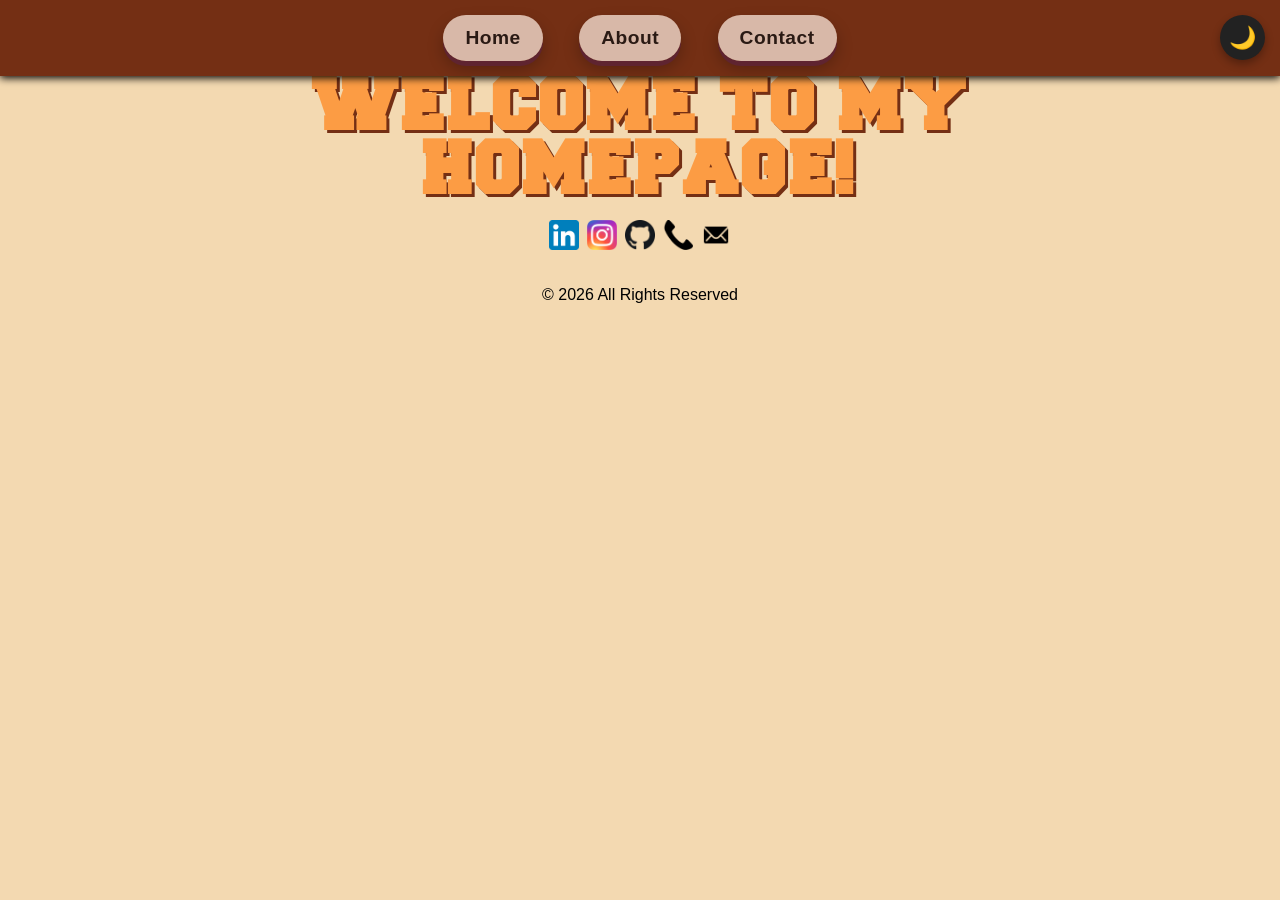
==== index.html @ d641b6a2 "updated css" ====
<!DOCTYPE html>
<html lang="en">
    <head>
        <meta charset="UTF-8">
        <title>Homepage</title>
        <link rel="stylesheet" href="style.css">
    </head>

    <body>
        <div id="loader-wrapper">
            <div class="my-loader">
                <div class="rubiks-cube">
                    <div class="face front">
                        <div style="background: #000000;" class="cube"></div>
                        <div style="background: #ffffff;" class="cube"></div>
                        <div style="background: #000000;" class="cube"></div>
                        <div style="background: #ffffff;" class="cube"></div>
                        <div style="background: #000000;" class="cube"></div>
                        <div style="background: #ffffff;" class="cube"></div>
                        <div style="background: #000000;" class="cube"></div>
                        <div style="background: #ffffff;" class="cube"></div>
                        <div style="background: #000000;" class="cube"></div>
                    </div>

                    <div class="face back">
                        <div style="background: #000000;" class="cube"></div>
                        <div style="background: #ffffff;" class="cube"></div>
                        <div style="background: #000000;" class="cube"></div>
                        <div style="background: #ffffff;" class="cube"></div>
                        <div style="background: #000000;" class="cube"></div>
                        <div style="background: #ffffff;" class="cube"></div>
                        <div style="background: #000000;" class="cube"></div>
                        <div style="background: #ffffff;" class="cube"></div>
                        <div style="background: #000000;" class="cube"></div>
                    </div>

                    <div class="face left">
                        <div style="background: #000000;" class="cube"></div>
                        <div style="background: #ffffff;" class="cube"></div>
                        <div style="background: #000000;" class="cube"></div>
                        <div style="background: #ffffff;" class="cube"></div>
                        <div style="background: #000000;" class="cube"></div>
                        <div style="background: #ffffff;" class="cube"></div>
                        <div style="background: #000000;" class="cube"></div>
                        <div style="background: #ffffff;" class="cube"></div>
                        <div style="background: #000000;" class="cube"></div>
                    </div>

                    <div class="face right">
                        <div style="background: #000000;" class="cube"></div>
                        <div style="background: #ffffff;" class="cube"></div>
                        <div style="background: #000000;" class="cube"></div>
                        <div style="background: #ffffff;" class="cube"></div>
                        <div style="background: #000000;" class="cube"></div>
                        <div style="background: #ffffff;" class="cube"></div>
                        <div style="background: #000000;" class="cube"></div>
                        <div style="background: #ffffff;" class="cube"></div>
                        <div style="background: #000000;" class="cube"></div>
                    </div>

                    <div class="face top">
                        <div style="background: #000000;" class="cube"></div>
                        <div style="background: #ffffff;" class="cube"></div>
                        <div style="background: #000000;" class="cube"></div>
                        <div style="background: #ffffff;" class="cube"></div>
                        <div style="background: #000000;" class="cube"></div>
                        <div style="background: #ffffff;" class="cube"></div>
                        <div style="background: #000000;" class="cube"></div>
                        <div style="background: #ffffff;" class="cube"></div>
                        <div style="background: #000000;" class="cube"></div>
                    </div>

                    <div class="face bottom">
                        <div style="background: #000000;" class="cube"></div>
                        <div style="background: #ffffff;" class="cube"></div>
                        <div style="background: #000000;" class="cube"></div>
                        <div style="background: #ffffff;" class="cube"></div>
                        <div style="background: #000000;" class="cube"></div>
                        <div style="background: #ffffff;" class="cube"></div>
                        <div style="background: #000000;" class="cube"></div>
                        <div style="background: #ffffff;" class="cube"></div>
                        <div style="background: #000000;" class="cube"></div>
                    </div>    
                </div>
            </div>
        </div>

        <div id="content">
            <header>
                <nav class="navBar">
                    <a class="nav-button" href="index.html">Home</a>
                    <a class="nav-button" href="about.html">About</a>
                    <a class="nav-button" href="contact.html">Contact</a>
                    <button id="themeToggle" class="theme-toggle" aria-label="Toggle dark mode">
                        🌙
                    </button>
                </nav>
            </header>
            <main>
                <section>
                    <h1 class="cool-title">
                        Welcome to my
                        <span class="block-line">Homepage!</span>
                    </h1>
                </section>
            
                <div class="social-links-section">
                    <div class="social-links">
                        <a href="https://www.linkedin.com/in/joshkguzman/" target="_blank"><img src="images/linkedinIcon.png" alt="LinkedIn Icon" class="social-icon"></a>
                        <a href="https://www.instagram.com/guzmanthegreat/" target="_blank"><img src="images/instagramIcon.png" alt="Instagram Icon" class="social-icon"></a>
                        <a href="https://github.com/guzmanthegreat" target="_blank"><img src="images/githubIcon.png" alt="Github Icon" class="social-icon"></a>
                        <a href="tel:+19093296877"><img src="images/phoneIcon.png" alt="Phone Icon" class="social-icon"></a>
                        <a href="-mailto:joshguzman@cpp.edu"><img src="images/emailIcon.png" alt="Email Icon" class="social-icon"></a>
                    </div>
                </div>
            </main>
            
            <footer>
                <p>© 2026 All Rights Reserved</p>
            </footer>
        </div>

        <script src="script.js" defer></script>
    </body>
</html>
---- style.css ----
@font-face {
  font-family: 'Freshman';
  src: url('./images/Freshman.ttf') format('truetype');  font-weight: normal;
  font-style: normal;
}

@font-face {
  font-family: 'milk-and-honey';
  src: url('images/Milk And Honey.otf') format('truetype');
  font-weight: normal;
  font-style: normal;
}

html {
        font-family: Arial, Helvetica, sans-serif;
}

body {
    background-color: #F3D9B1;
    display: flex;
    min-height: 100vh;
    margin: 0;
    flex-direction: column;

}

main {
  flex: 1;
  display: flex;
  flex-direction: column;
}

section {
  flex: 1;
  text-align: center;
  display: flex;
  flex-direction: column;
  justify-content: center;
  align-items: center;
}

header {
  text-align: center;
}

.navBar {
  background-color: #742F14;
  padding: 15px;
  position: relative;
  box-shadow: 0 2px 8px rgba(0, 0, 0, 20.0);
}

.nav-button {
  display: inline-block;
  margin: 0 1rem;
  padding: 12px 22px;

  background: linear-gradient(135deg, #D8B8A8, #D8B8A8);
  color: #2A1A14;

  text-decoration: none;
  font-size: clamp(16px, 1.5vw, 22px);
  font-weight: bold;
  letter-spacing: 0.5px;

  border-radius: 999px;
  cursor: pointer;

  box-shadow: 0 5px 0 #5f2430, 0 8px 16px rgba(0, 0, 0, 0.25);

  transition:
    transform 0.2s ease,
    box-shadow 0.2s ease,
    filter 0.2s ease;
}

.nav-button:hover {
  transform: translateY(-3px);
  filter: brightness(1.1);
  box-shadow: 0 8px 0 #5f2430, 0 12px 22px rgba(0, 0, 0, 0.3);
}

.nav-button:active {
  transform: translateY(3px);
  box-shadow: 0 2px 0 #5f2430, 0 5px 10px rgba(0, 0, 0, 0.25);
}

.nav-button:focus {
  outline: 3px solid #fff257;
  outline-offset: 4px;
}


.cool-title {
  font-family: 'Freshman', sans-serif;
  font-size: 5vw;
  letter-spacing: 3px;
  text-transform: uppercase;
  color: #FC9C44;
  text-shadow: 3px 3px 0px #742F14;
  text-align: center;
  margin: 0;
}

body.dark-mode {
  background-color: #111;
  color: white;
}

section {
    text-align: center;
}

footer {
    text-align: center;
}

ul {
    list-style-position: inside;
}

body header nav a {
    padding: 10px;
}




/* Dark mode page colors */
body.dark-theme {
  background-color: #111;
  color: white;
}

/* Dark mode button only */
.theme-toggle {
  position: fixed;
  top: 15px;
  right: 15px;

  width: 45px;
  height: 45px;

  border: none;
  border-radius: 50%;
  background-color: #222;
  color: white;

  font-size: 22px;
  cursor: pointer;

  display: flex;
  align-items: center;
  justify-content: center;

  box-shadow: 0 4px 8px rgba(0, 0, 0, 0.3);
}

.theme-toggle:hover {
  transform: scale(1.08);
}

.theme-toggle:active {
  transform: scale(0.95);
}

.block-line {
  display: block;
}

.social-icon {
  width:30px;
  height:30px
}

.social-links {
  display: flex;
  justify-content: center;
  align-items: center;
  gap: 0.5rem;
}

.social-links-section {
  margin-top: auto;
  padding: 1rem;
  text-align: center;
}

.key-words {
  color: white;
  font-weight: bold;
  text-decoration:underline;

}

.section-title {
  font-family: 'Freshman', sans-serif;
  font-size: 5vw;
  letter-spacing: 3px;
  text-transform: uppercase;
  color: #FC9C44;
  text-shadow: 3px 3px 0px #742F14;
  display: flex;
  flex-direction: column;  /* stack children vertically */
  justify-content: center;
  align-items: center;
  text-align: center;
  margin-bottom: 0; 
}

.about-section {
  font-family: 'milk-and-honey', sans-serif;
  margin-bottom: 30px;
}

.hobbies-section {
  font-family: 'milk-and-honey', sans-serif;
}

.random-facts-section {
  font-family: 'milk-and-honey', sans-serif;
  margin: 30px;
}

table {
  font-family: 'milk-and-honey', sans-serif;
  margin: 30px;
}

.quotes-section {
  margin-bottom: 50px;
}

.quote-button {
  width: 200px;
  height: 60px;
  border: 3px solid #742F14;
  border-radius: 45px;
  transition: all 0.2s;
  cursor: pointer;
  background: white;
  font-size: 1.2em;
  font-weight: 550;
  margin-top: 50px;
}

.quote-button:hover {
  background: #742F14;
  color: white;
  font-size: 1.5em;
}

.my-loader {
  width: 200px;
  height: 200px;
  perspective: 1000px;
}

.rubiks-cube {
  width: 100%;
  height: 100%;
  position: relative;
  transform-style: preserve-3d;
  animation: my-rotateCube 5s infinite linear;
}

.my-loader .face {
  position: absolute;
  display: flex;
  flex-wrap: wrap;
  width: 100%;
  height: 100%;
}

.my-loader .face.front {
  transform: translateZ(100px);
}
.my-loader .face.back {
  transform: rotateY(180deg) translateZ(100px);
}
.my-loader .face.left {
  transform: rotateY(-90deg) translateZ(100px);
}
.my-loader .face.right {
  transform: rotateY(90deg) translateZ(100px);
}
.my-loader .face.top {
  transform: rotateX(90deg) translateZ(100px);
}
.my-loader .face.bottom {
  transform: rotateX(-90deg) translateZ(100px);
}

.my-loader .cube {
  width: calc(100% / 3);
  height: calc(100% / 3);
  box-sizing: border-box;
  border: 1px solid #000;
}

@keyframes my-rotateCube {
  0% {
    transform: rotateX(0deg) rotateY(0deg);
  }
  100% {
    transform: rotateX(360deg) rotateY(360deg);
  }
}

#loader-wrapper {
  position: fixed;
  inset: 0;
  background-color: #F3D9B1;
  display: flex;
  justify-content: center;
  align-items: center;
  z-index: 9999;
}

/* Hide page while loading */
#content {
  display: none;
}

.key-words {
  color: #D99A32
}
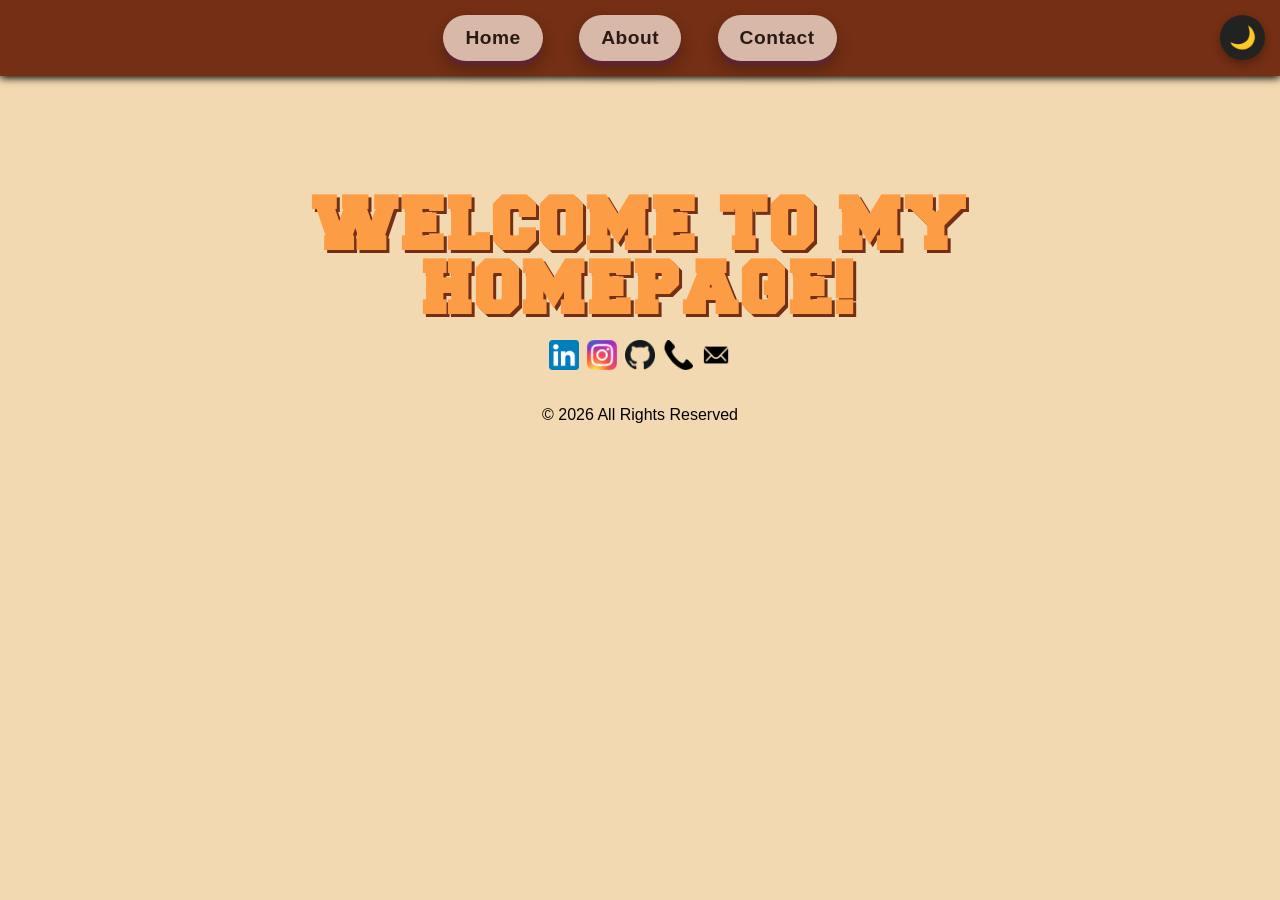
==== commit 60da9041: "updated content layout" ====
--- a/index.html
+++ b/index.html
@@ -106,15 +106,15 @@
             
                 <div class="social-links-section">
                     <div class="social-links">
-                        <a href="https://www.linkedin.com/in/joshkguzman/" target="_blank"><img src="images/linkedinIcon.png" alt="LinkedIn Icon" class="social-icon"></a>
-                        <a href="https://www.instagram.com/guzmanthegreat/" target="_blank"><img src="images/instagramIcon.png" alt="Instagram Icon" class="social-icon"></a>
-                        <a href="https://github.com/guzmanthegreat" target="_blank"><img src="images/githubIcon.png" alt="Github Icon" class="social-icon"></a>
-                        <a href="tel:+19093296877"><img src="images/phoneIcon.png" alt="Phone Icon" class="social-icon"></a>
-                        <a href="-mailto:joshguzman@cpp.edu"><img src="images/emailIcon.png" alt="Email Icon" class="social-icon"></a>
+                        <a href="https://www.linkedin.com/in/joshkguzman/" target="_blank"><img src="images/icons/linkedinIcon.png" alt="LinkedIn Icon" class="social-icon"></a>
+                        <a href="https://www.instagram.com/guzmanthegreat/" target="_blank"><img src="images/icons/instagramIcon.png" alt="Instagram Icon" class="social-icon"></a>
+                        <a href="https://github.com/guzmanthegreat" target="_blank"><img src="images/icons/githubIcon.png" alt="Github Icon" class="social-icon"></a>
+                        <a href="tel:+19093296877"><img src="images/icons/phoneIcon.png" alt="Phone Icon" class="social-icon"></a>
+                        <a href="-mailto:joshguzman@cpp.edu"><img src="images/icons/emailIcon.png" alt="Email Icon" class="social-icon"></a>
                     </div>
                 </div>
             </main>
-            
+
             <footer>
                 <p>© 2026 All Rights Reserved</p>
             </footer>
--- a/style.css
+++ b/style.css
@@ -1,12 +1,12 @@
 @font-face {
   font-family: 'Freshman';
-  src: url('./images/Freshman.ttf') format('truetype');  font-weight: normal;
+  src: url('./fonts/Freshman.ttf') format('truetype');  font-weight: normal;
   font-style: normal;
 }
 
 @font-face {
   font-family: 'milk-and-honey';
-  src: url('images/Milk And Honey.otf') format('truetype');
+  src: url('fonts/Milk And Honey.otf') format('truetype');
   font-weight: normal;
   font-style: normal;
 }
@@ -35,8 +35,9 @@
   text-align: center;
   display: flex;
   flex-direction: column;
-  justify-content: center;
-  align-items: center;
+  justify-content: flex-start;
+  align-items: center;
+  padding-top: 120px;
 }
 
 header {
@@ -105,10 +106,6 @@
 body.dark-mode {
   background-color: #111;
   color: white;
-}
-
-section {
-    text-align: center;
 }
 
 footer {
@@ -324,4 +321,21 @@
 
 .key-words {
   color: #D99A32
+}
+
+.circle-crop {
+  width: 250px;          /* Width and height must be exactly the same */
+  height: 250px;         
+  border-radius: 50%;    /* Turns the square box into a circle */
+  object-fit: cover;     /* Prevents the image from stretching/squishing */
+  object-position: center; /* Centers the face or focal point */
+}
+
+.hike-image {
+  width: 250px;
+  height: 250px;         
+}
+
+.movie-poster {
+  height: 300px;
 }
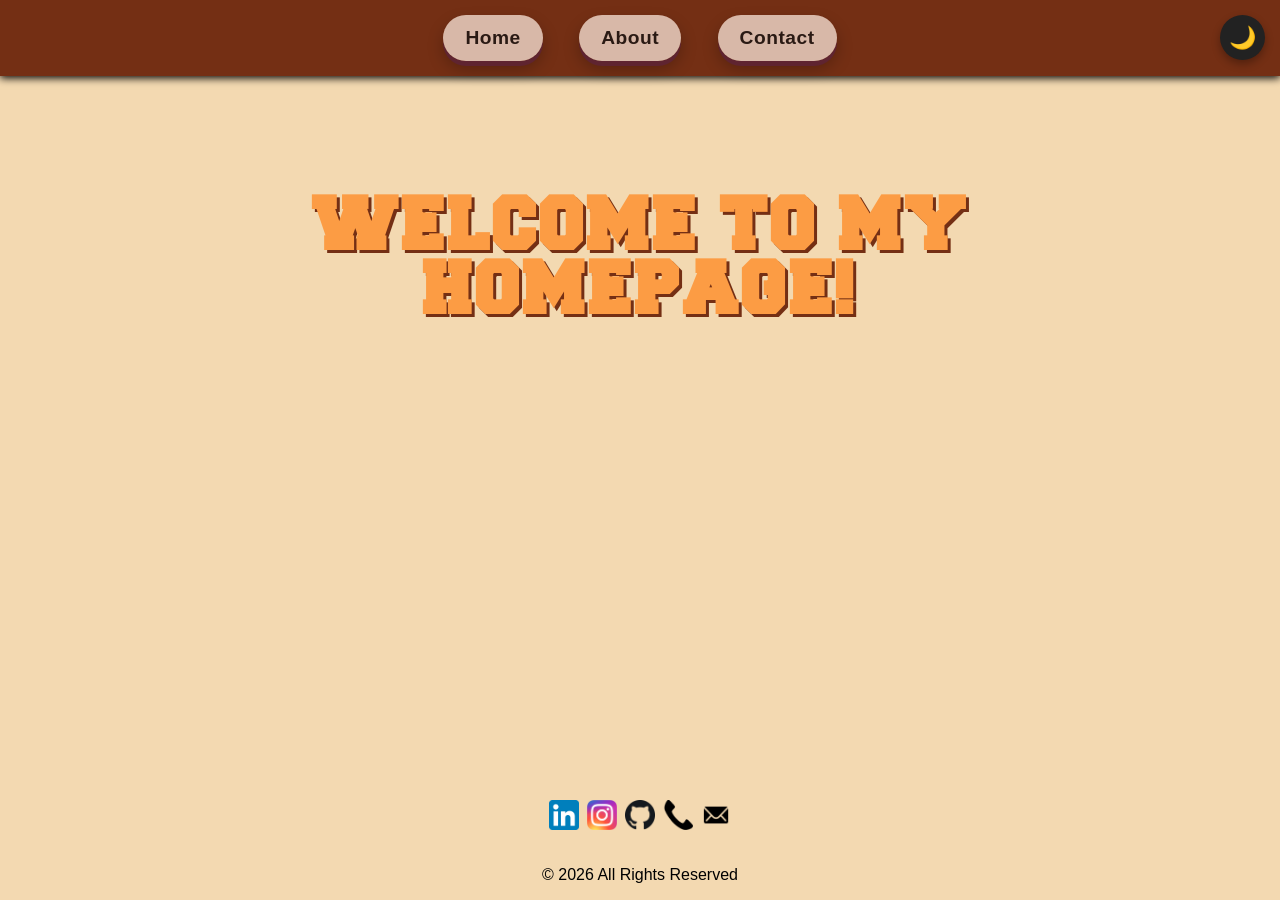
==== commit 4ed1bbd4: "updated css" ====
--- a/index.html
+++ b/index.html
@@ -1,7 +1,7 @@
 <!DOCTYPE html>
 <html lang="en">
     <head>
-        <meta charset="UTF-8">
+        <meta charset="UTF-8" name="viewport" content="width=device-width, initial-scale=1.0">
         <title>Homepage</title>
         <link rel="stylesheet" href="style.css">
     </head>
@@ -96,6 +96,7 @@
                     </button>
                 </nav>
             </header>
+            
             <main>
                 <section>
                     <h1 class="cool-title">
--- a/style.css
+++ b/style.css
@@ -12,15 +12,15 @@
 }
 
 html {
-        font-family: Arial, Helvetica, sans-serif;
+  font-family: Arial, Helvetica, sans-serif;
 }
 
 body {
-    background-color: #F3D9B1;
-    display: flex;
-    min-height: 100vh;
-    margin: 0;
-    flex-direction: column;
+  background-color: #F3D9B1;
+  display: flex;
+  min-height: 100vh;
+  margin: 0;
+  flex-direction: column;
 
 }
 
@@ -316,7 +316,9 @@
 
 /* Hide page while loading */
 #content {
+  min-height: 100vh;
   display: none;
+  flex-direction: column;
 }
 
 .key-words {
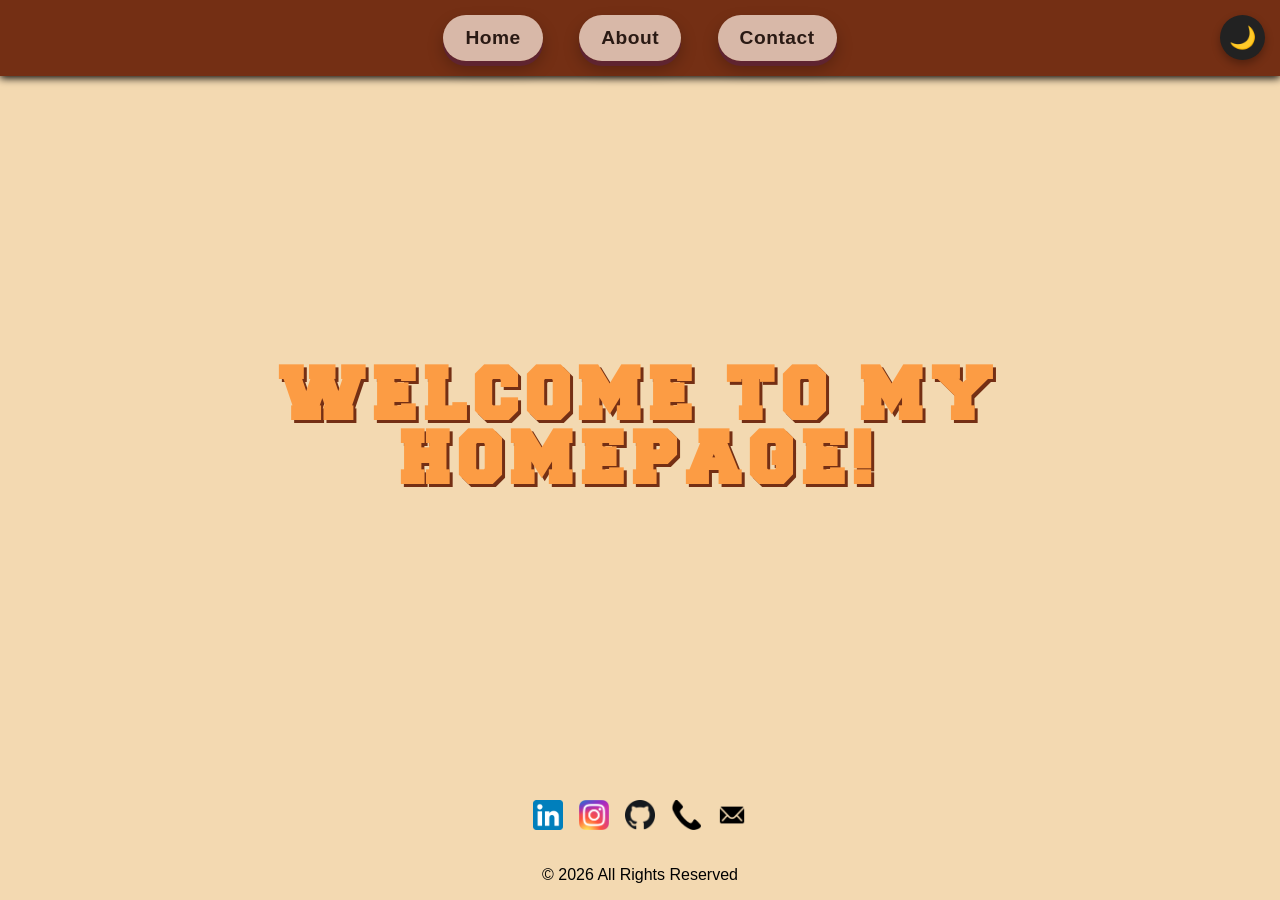
==== commit a7177709: "updated css" ====
--- a/index.html
+++ b/index.html
@@ -101,7 +101,7 @@
                 <section>
                     <h1 class="cool-title">
                         Welcome to my
-                        <span class="block-line">Homepage!</span>
+                        <div id="homepage-title">Homepage!</div>
                     </h1>
                 </section>
             
--- a/style.css
+++ b/style.css
@@ -11,10 +11,22 @@
   font-style: normal;
 }
 
+@keyframes my-rotateCube {
+  0% {
+    transform: rotateX(0deg) rotateY(0deg);
+  }
+  100% {
+    transform: rotateX(360deg) rotateY(360deg);
+  }
+}
+.permanent-marker-regular {
+  font-family: "Permanent Marker", cursive;
+  font-size: x-large;
+}
+
 html {
   font-family: Arial, Helvetica, sans-serif;
 }
-
 body {
   background-color: #F3D9B1;
   display: flex;
@@ -23,86 +35,66 @@
   flex-direction: column;
 
 }
-
 main {
   flex: 1;
   display: flex;
   flex-direction: column;
 }
-
 section {
+  text-align: center;
+  display: flex;
   flex: 1;
-  text-align: center;
-  display: flex;
   flex-direction: column;
-  justify-content: flex-start;
   align-items: center;
-  padding-top: 120px;
-}
-
+}
 header {
   text-align: center;
-}
-
+  flex-grow: 1;
+}
 .navBar {
   background-color: #742F14;
   padding: 15px;
-  position: relative;
   box-shadow: 0 2px 8px rgba(0, 0, 0, 20.0);
 }
-
 .nav-button {
   display: inline-block;
   margin: 0 1rem;
   padding: 12px 22px;
-
   background: linear-gradient(135deg, #D8B8A8, #D8B8A8);
   color: #2A1A14;
-
   text-decoration: none;
   font-size: clamp(16px, 1.5vw, 22px);
   font-weight: bold;
   letter-spacing: 0.5px;
-
   border-radius: 999px;
   cursor: pointer;
-
   box-shadow: 0 5px 0 #5f2430, 0 8px 16px rgba(0, 0, 0, 0.25);
-
   transition:
     transform 0.2s ease,
     box-shadow 0.2s ease,
     filter 0.2s ease;
 }
-
 .nav-button:hover {
   transform: translateY(-3px);
   filter: brightness(1.1);
   box-shadow: 0 8px 0 #5f2430, 0 12px 22px rgba(0, 0, 0, 0.3);
 }
-
 .nav-button:active {
   transform: translateY(3px);
   box-shadow: 0 2px 0 #5f2430, 0 5px 10px rgba(0, 0, 0, 0.25);
 }
-
 .nav-button:focus {
   outline: 3px solid #fff257;
   outline-offset: 4px;
 }
-
-
 .cool-title {
   font-family: 'Freshman', sans-serif;
   font-size: 5vw;
-  letter-spacing: 3px;
+  letter-spacing: 8px;
   text-transform: uppercase;
   color: #FC9C44;
   text-shadow: 3px 3px 0px #742F14;
-  text-align: center;
-  margin: 0;
-}
-
+}
 body.dark-mode {
   background-color: #111;
   color: white;
@@ -115,13 +107,6 @@
 ul {
     list-style-position: inside;
 }
-
-body header nav a {
-    padding: 10px;
-}
-
-
-
 
 /* Dark mode page colors */
 body.dark-theme {
@@ -161,10 +146,6 @@
   transform: scale(0.95);
 }
 
-.block-line {
-  display: block;
-}
-
 .social-icon {
   width:30px;
   height:30px
@@ -173,8 +154,7 @@
 .social-links {
   display: flex;
   justify-content: center;
-  align-items: center;
-  gap: 0.5rem;
+  gap: 1rem;
 }
 
 .social-links-section {
@@ -207,7 +187,6 @@
 
 .about-section {
   font-family: 'milk-and-honey', sans-serif;
-  margin-bottom: 30px;
 }
 
 .hobbies-section {
@@ -216,16 +195,13 @@
 
 .random-facts-section {
   font-family: 'milk-and-honey', sans-serif;
-  margin: 30px;
 }
 
 table {
   font-family: 'milk-and-honey', sans-serif;
-  margin: 30px;
 }
 
 .quotes-section {
-  margin-bottom: 50px;
 }
 
 .quote-button {
@@ -247,6 +223,7 @@
   font-size: 1.5em;
 }
 
+
 .my-loader {
   width: 200px;
   height: 200px;
@@ -260,7 +237,6 @@
   transform-style: preserve-3d;
   animation: my-rotateCube 5s infinite linear;
 }
-
 .my-loader .face {
   position: absolute;
   display: flex;
@@ -268,7 +244,6 @@
   width: 100%;
   height: 100%;
 }
-
 .my-loader .face.front {
   transform: translateZ(100px);
 }
@@ -287,23 +262,12 @@
 .my-loader .face.bottom {
   transform: rotateX(-90deg) translateZ(100px);
 }
-
 .my-loader .cube {
   width: calc(100% / 3);
   height: calc(100% / 3);
   box-sizing: border-box;
   border: 1px solid #000;
 }
-
-@keyframes my-rotateCube {
-  0% {
-    transform: rotateX(0deg) rotateY(0deg);
-  }
-  100% {
-    transform: rotateX(360deg) rotateY(360deg);
-  }
-}
-
 #loader-wrapper {
   position: fixed;
   inset: 0;
@@ -325,19 +289,26 @@
   color: #D99A32
 }
 
-.circle-crop {
-  width: 250px;          /* Width and height must be exactly the same */
-  height: 250px;         
-  border-radius: 50%;    /* Turns the square box into a circle */
-  object-fit: cover;     /* Prevents the image from stretching/squishing */
-  object-position: center; /* Centers the face or focal point */
-}
-
-.hike-image {
-  width: 250px;
-  height: 250px;         
-}
-
-.movie-poster {
-  height: 300px;
+th {
+  padding: 5rem;
+}
+
+.polaroid {
+  width: 50%;
+  background-color: white;
+  box-shadow: 0 4px 8px 0 rgba(0, 0, 0, 0.2), 0 6px 20px 0 rgba(0, 0, 0, 0.19);
+  margin-bottom: 25px;
+}
+
+#snuba-pic {
+  width: 30%
+}
+
+.container {
+  text-align: center;
+  padding: 10px 20px;
+}
+
+img {
+  width: 100%;
 }
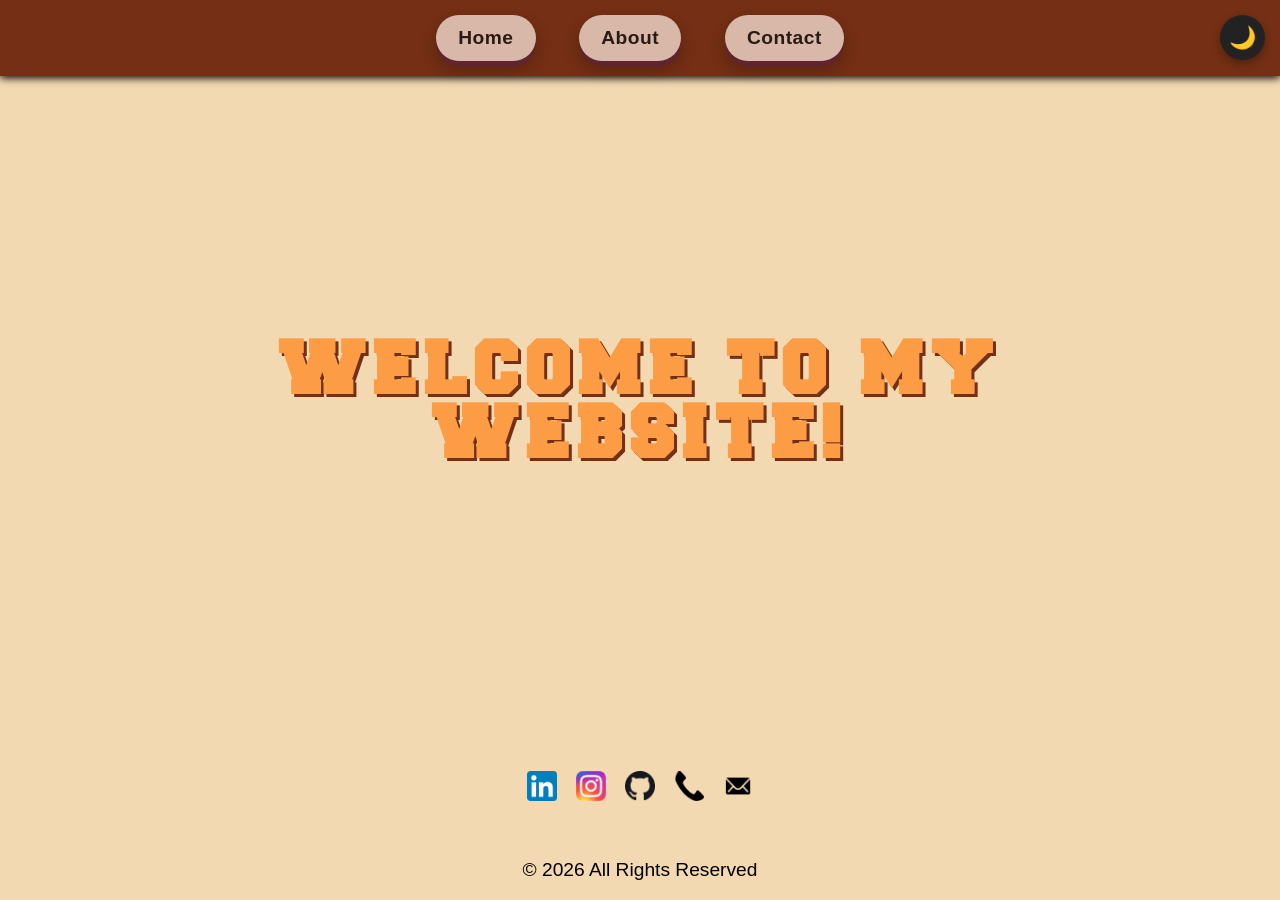
==== commit 12670162: "updated css" ====
--- a/index.html
+++ b/index.html
@@ -101,18 +101,20 @@
                 <section>
                     <h1 class="cool-title">
                         Welcome to my
-                        <div id="homepage-title">Homepage!</div>
+                        <div id="homepage-title">Website!</div>
                     </h1>
                 </section>
             
                 <div class="social-links-section">
+                    <div class="social-links-section">
                     <div class="social-links">
                         <a href="https://www.linkedin.com/in/joshkguzman/" target="_blank"><img src="images/icons/linkedinIcon.png" alt="LinkedIn Icon" class="social-icon"></a>
                         <a href="https://www.instagram.com/guzmanthegreat/" target="_blank"><img src="images/icons/instagramIcon.png" alt="Instagram Icon" class="social-icon"></a>
-                        <a href="https://github.com/guzmanthegreat" target="_blank"><img src="images/icons/githubIcon.png" alt="Github Icon" class="social-icon"></a>
-                        <a href="tel:+19093296877"><img src="images/icons/phoneIcon.png" alt="Phone Icon" class="social-icon"></a>
-                        <a href="-mailto:joshguzman@cpp.edu"><img src="images/icons/emailIcon.png" alt="Email Icon" class="social-icon"></a>
+                        <a href="https://github.com/guzmanthegreat" target="_blank"><img src="images/icons/githubIcon.png" alt="Github Icon" class="social-icon" id="github-icon"></a>
+                        <a href="tel:+19093296877"><img src="images/icons/phoneIcon.png" alt="Phone Icon" class="social-icon" id="phone-icon"></a>
+                        <a href="mailto:joshguzman@cpp.edu"><img src="images/icons/emailIcon.png" alt="Email Icon" class="social-icon" id="email-icon"></a>
                     </div>
+                </div>
                 </div>
             </main>
 
--- a/style.css
+++ b/style.css
@@ -26,6 +26,7 @@
 
 html {
   font-family: Arial, Helvetica, sans-serif;
+  font-size: larger;
 }
 body {
   background-color: #F3D9B1;
@@ -46,6 +47,7 @@
   flex: 1;
   flex-direction: column;
   align-items: center;
+  margin: 5%
 }
 header {
   text-align: center;
@@ -148,7 +150,22 @@
 
 .social-icon {
   width:30px;
-  height:30px
+  height:30px;
+  transition:
+    filter 0.3s ease,
+    transform 0.2s ease;
+}
+
+/* Black icons become white in dark mode */
+body.dark-theme #github-icon,
+body.dark-theme #phone-icon,
+body.dark-theme #email-icon {
+  filter: invert(1);
+}
+
+/* Optional hover effect */
+.social-icon:hover {
+  transform: scale(1.15);
 }
 
 .social-links {
@@ -161,13 +178,6 @@
   margin-top: auto;
   padding: 1rem;
   text-align: center;
-}
-
-.key-words {
-  color: white;
-  font-weight: bold;
-  text-decoration:underline;
-
 }
 
 .section-title {
@@ -191,6 +201,7 @@
 
 .hobbies-section {
   font-family: 'milk-and-honey', sans-serif;
+
 }
 
 .random-facts-section {
@@ -286,7 +297,8 @@
 }
 
 .key-words {
-  color: #D99A32
+  color: #D99A32;
+  text-shadow: 1px 1px 1px rgb(0, 0, 0);
 }
 
 th {
@@ -310,5 +322,37 @@
 }
 
 img {
-  width: 100%;
+  max-width: 100%;
+  height: auto;
+  display: block; /* Removes unwanted baseline whitespace */
+}
+
+.movie-poster {
+  width: 100%;       /* Allows it to shrink on small screens */
+  max-width: 400px;  /* Stops it from getting too big on large screens */
+  height: auto;      /* Keeps the aspect ratio perfect */
+}
+
+.star {
+  font-size: 2rem;
+  color: #9e9e9e; /* Color for empty stars */
+  text-shadow: 2px 2px 4px rgba(0, 0, 0, 0.3);
+}
+.star.filled {
+  color: #ffcc00; /* Color for active/gold stars */
+}
+
+th {
+  font-family: 'Freshman', sans-serif;
+  font-size:xx-large
+}
+
+li {
+  margin: 0.75rem 0;
+}
+
+.hobbies-section ul {
+  margin: 0;
+  padding: 0;
+  list-style: none;
 }
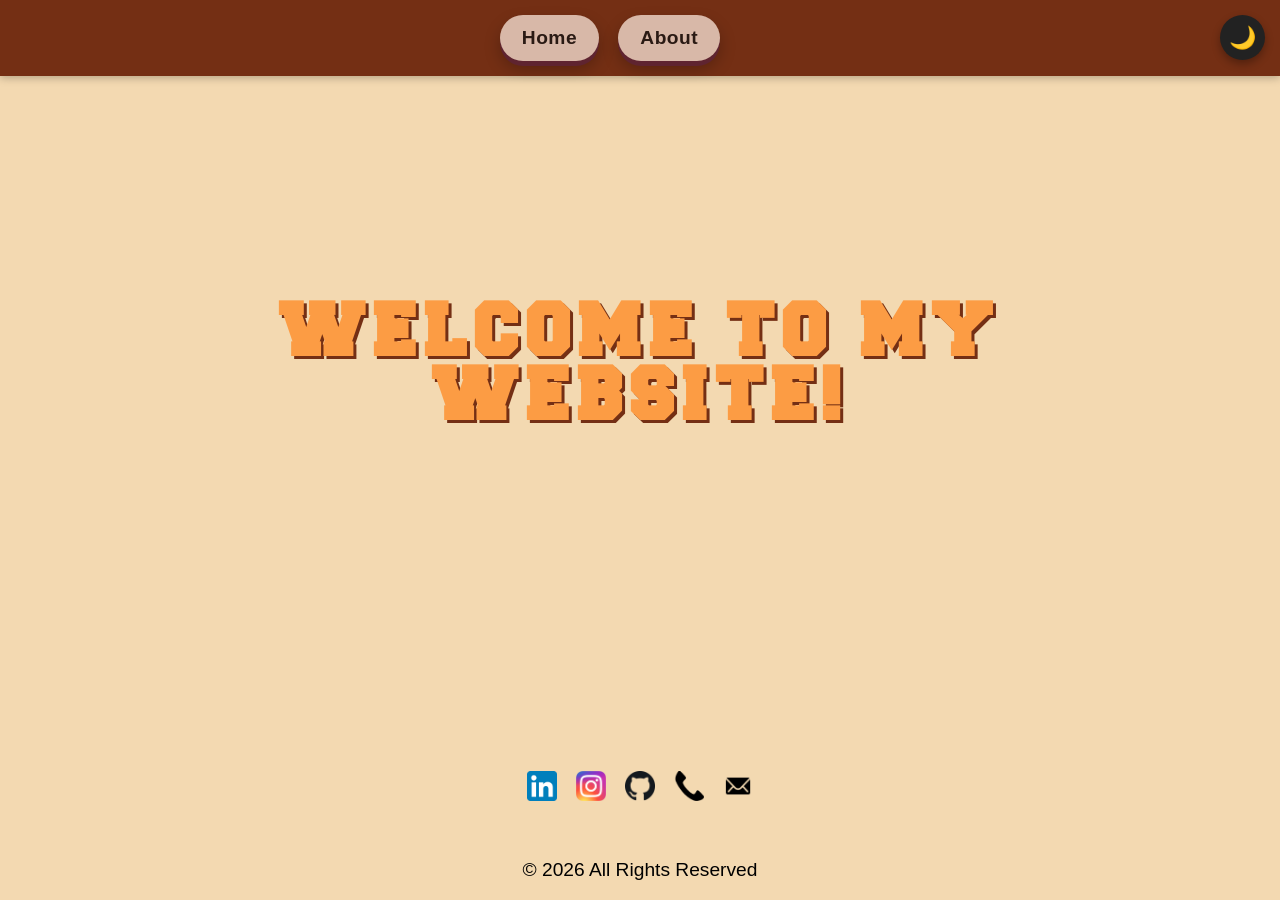
==== commit 84a2a1d3: "updated css" ====
--- a/index.html
+++ b/index.html
@@ -90,7 +90,6 @@
                 <nav class="navBar">
                     <a class="nav-button" href="index.html">Home</a>
                     <a class="nav-button" href="about.html">About</a>
-                    <a class="nav-button" href="contact.html">Contact</a>
                     <button id="themeToggle" class="theme-toggle" aria-label="Toggle dark mode">
                         🌙
                     </button>
--- a/style.css
+++ b/style.css
@@ -19,6 +19,19 @@
     transform: rotateX(360deg) rotateY(360deg);
   }
 }
+
+@media (max-width: 480px) {
+  .navBar {
+    gap: 0.4rem;
+    padding-left: 8px;
+  }
+
+  .nav-button {
+    padding: 10px 12px;
+    font-size: 0.85rem;
+  }
+}
+
 .permanent-marker-regular {
   font-family: "Permanent Marker", cursive;
   font-size: x-large;
@@ -54,27 +67,39 @@
   flex-grow: 1;
 }
 .navBar {
+  box-sizing: border-box;
+  width: 100%;
+  padding: 15px 75px 15px 15px;
+
+  display: flex;
+  align-items: center;
+  justify-content: center;
+  gap: 1rem;
+
   background-color: #742F14;
-  padding: 15px;
-  box-shadow: 0 2px 8px rgba(0, 0, 0, 20.0);
-}
+  box-shadow: 0 2px 8px rgba(0, 0, 0, 0.25);
+
+  position: fixed;
+  top: 0;
+  left: 0;
+  z-index: 999;
+}
+
 .nav-button {
-  display: inline-block;
-  margin: 0 1rem;
+  flex-shrink: 0;
   padding: 12px 22px;
-  background: linear-gradient(135deg, #D8B8A8, #D8B8A8);
+  margin: 0;
+
+  background: #D8B8A8;
   color: #2A1A14;
   text-decoration: none;
-  font-size: clamp(16px, 1.5vw, 22px);
+  font-size: 1rem;
   font-weight: bold;
   letter-spacing: 0.5px;
   border-radius: 999px;
+
   cursor: pointer;
   box-shadow: 0 5px 0 #5f2430, 0 8px 16px rgba(0, 0, 0, 0.25);
-  transition:
-    transform 0.2s ease,
-    box-shadow 0.2s ease,
-    filter 0.2s ease;
 }
 .nav-button:hover {
   transform: translateY(-3px);
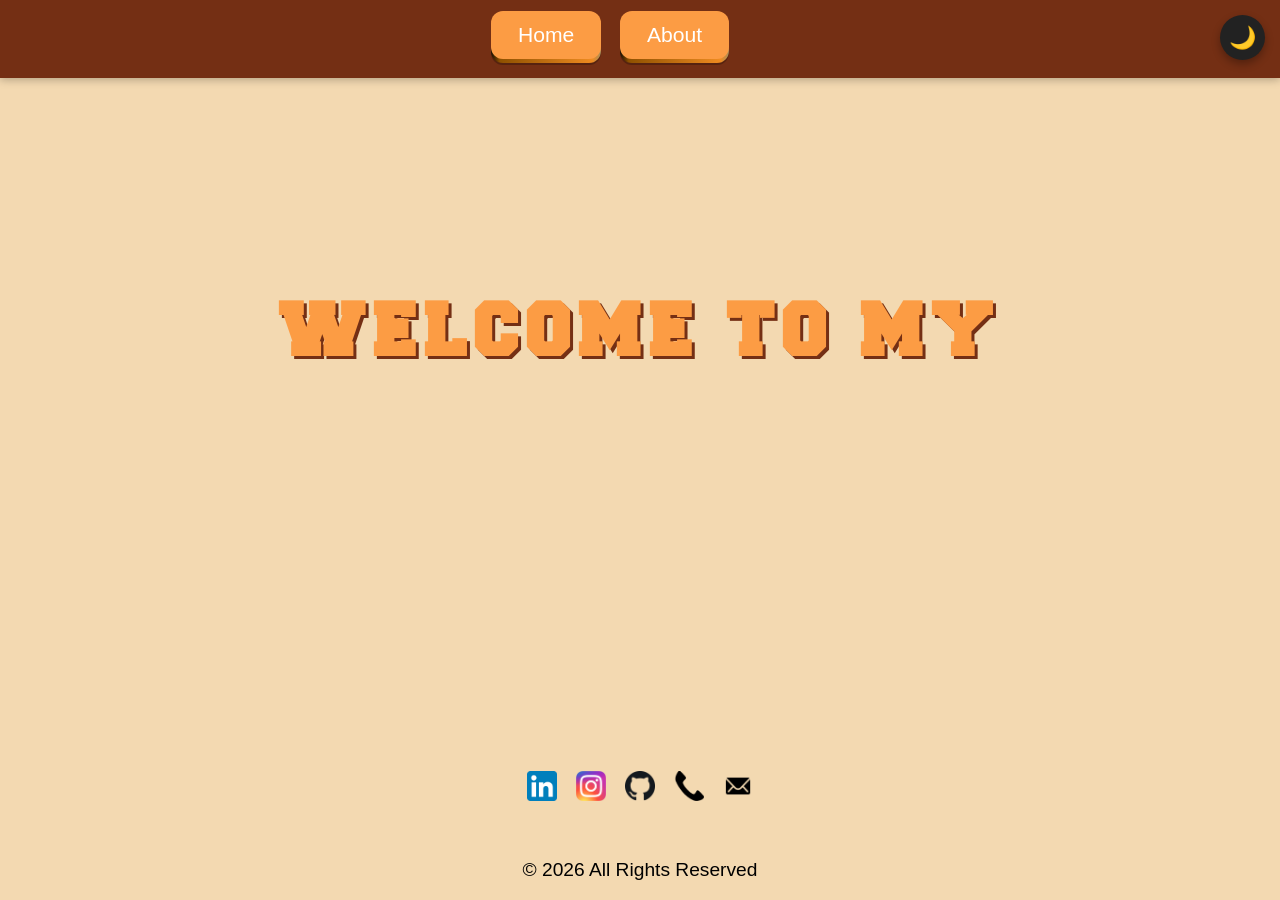
==== commit 0a691ffd: "updated css" ====
--- a/index.html
+++ b/index.html
@@ -88,8 +88,16 @@
         <div id="content">
             <header>
                 <nav class="navBar">
-                    <a class="nav-button" href="index.html">Home</a>
-                    <a class="nav-button" href="about.html">About</a>
+                    <button onClick="window.location.href='index.html';">
+                        <span class="shadow"></span>
+                        <span class="edge"></span>
+                        <span class="front text">Home</span>
+                    </button>
+                    <button onClick="window.location.href='about.html';">
+                        <span class="shadow"></span>
+                        <span class="edge"></span>
+                        <span class="front text"> About</span>
+                    </button>
                     <button id="themeToggle" class="theme-toggle" aria-label="Toggle dark mode">
                         🌙
                     </button>
--- a/style.css
+++ b/style.css
@@ -85,35 +85,96 @@
   z-index: 999;
 }
 
-.nav-button {
-  flex-shrink: 0;
-  padding: 12px 22px;
-  margin: 0;
-
-  background: #D8B8A8;
-  color: #2A1A14;
-  text-decoration: none;
-  font-size: 1rem;
-  font-weight: bold;
-  letter-spacing: 0.5px;
-  border-radius: 999px;
-
-  cursor: pointer;
-  box-shadow: 0 5px 0 #5f2430, 0 8px 16px rgba(0, 0, 0, 0.25);
-}
-.nav-button:hover {
-  transform: translateY(-3px);
-  filter: brightness(1.1);
-  box-shadow: 0 8px 0 #5f2430, 0 12px 22px rgba(0, 0, 0, 0.3);
-}
-.nav-button:active {
-  transform: translateY(3px);
-  box-shadow: 0 2px 0 #5f2430, 0 5px 10px rgba(0, 0, 0, 0.25);
-}
-.nav-button:focus {
-  outline: 3px solid #fff257;
-  outline-offset: 4px;
-}
+button {
+ position: relative;
+ border: none;
+ background: transparent;
+ padding: 0;
+ cursor: auto;
+ outline-offset: 4px;
+ transition: filter 250ms;
+ user-select: none;
+ touch-action: manipulation;
+}
+
+.shadow {
+ position: absolute;
+ top: 0;
+ left: 0;
+ width: 100%;
+ height: 100%;
+ border-radius: 12px;
+ background: hsl(0deg 0% 0% / 0.25);
+ will-change: transform;
+ transform: translateY(2px);
+ transition: transform
+    600ms
+    cubic-bezier(.3, .7, .4, 1);
+}
+
+.edge {
+ position: absolute;
+ top: 0;
+ left: 0;
+ width: 100%;
+ height: 100%;
+ border-radius: 12px;
+ background: linear-gradient(
+    to left,
+    hsl(39, 31%, 51%) 0%,
+    hsl(31, 86%, 53%) 8%,
+    hsl(34, 100%, 28%) 92%,
+    hsl(39, 74%, 5%) 100%
+  );
+}
+
+.front {
+ display: block;
+ position: relative;
+ padding: 12px 27px;
+ border-radius: 12px;
+ font-size: 1.1rem;
+ color: white;
+ background: #FC9C44;
+ will-change: transform;
+ transform: translateY(-4px);
+ transition: transform
+    600ms
+    cubic-bezier(.3, .7, .4, 1);
+}
+
+button:hover {
+ filter: brightness(110%);
+}
+
+button:hover .front {
+ transform: translateY(-6px);
+ transition: transform
+    250ms
+    cubic-bezier(.3, .7, .4, 1.5);
+}
+
+button:active .front {
+ transform: translateY(-2px);
+ transition: transform 34ms;
+}
+
+button:hover .shadow {
+ transform: translateY(4px);
+ transition: transform
+    250ms
+    cubic-bezier(.3, .7, .4, 1.5);
+}
+
+button:active .shadow {
+ transform: translateY(1px);
+ transition: transform 34ms;
+}
+
+button:focus:not(:focus-visible) {
+ outline: none;
+}
+
 .cool-title {
   font-family: 'Freshman', sans-serif;
   font-size: 5vw;
@@ -237,10 +298,7 @@
   font-family: 'milk-and-honey', sans-serif;
 }
 
-.quotes-section {
-}
-
-.quote-button {
+#quote-button {
   width: 200px;
   height: 60px;
   border: 3px solid #742F14;
@@ -248,15 +306,15 @@
   transition: all 0.2s;
   cursor: pointer;
   background: white;
-  font-size: 1.2em;
+  font-size: 1.0em;
   font-weight: 550;
   margin-top: 50px;
 }
 
-.quote-button:hover {
+#quote-button:hover {
   background: #742F14;
   color: white;
-  font-size: 1.5em;
+  font-size: 1.2em;
 }
 
 
